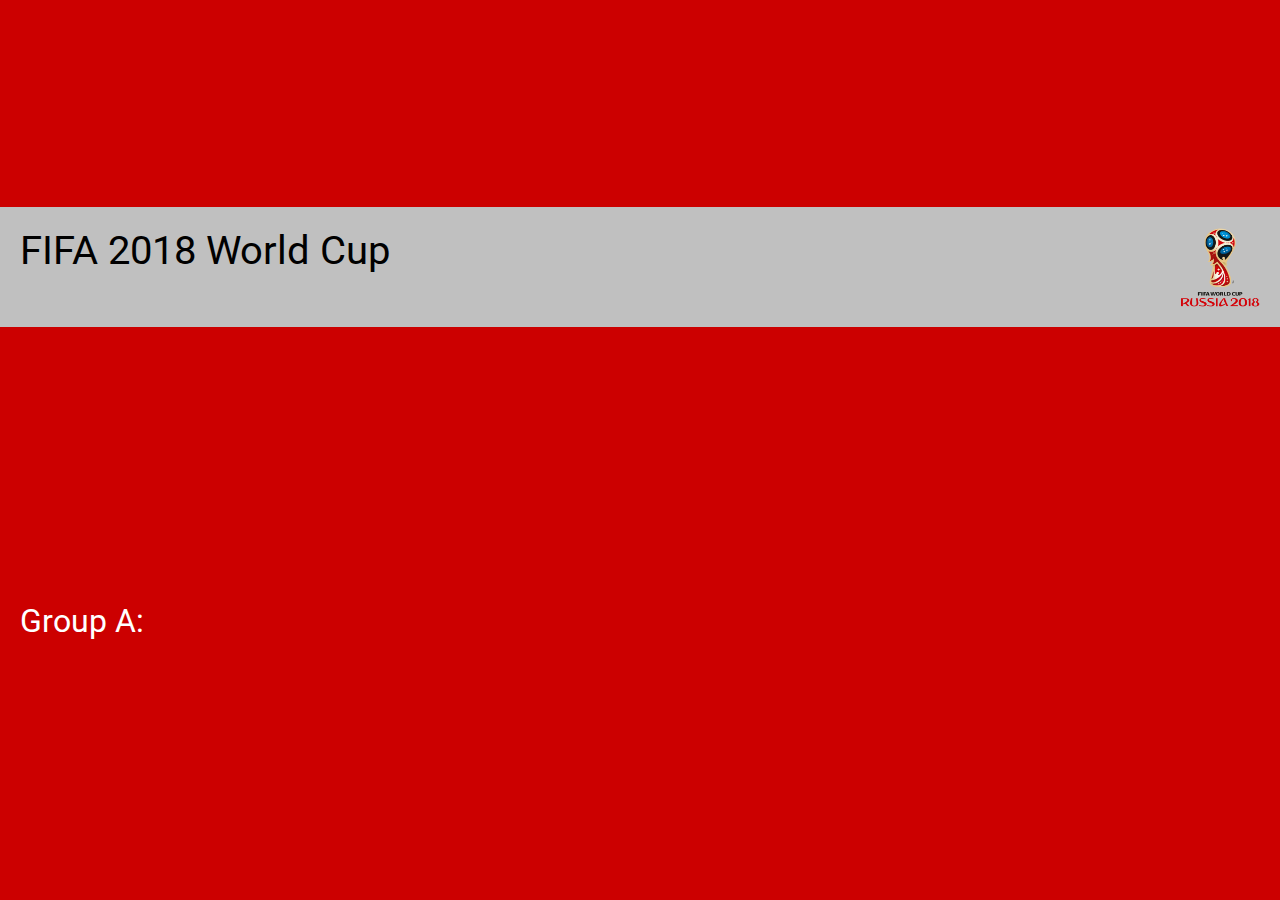
==== facts1.html @ 5e4cd025 "Add files via upload" ====
<html lang="en"><head><meta name="viewport" content="width=device-width, initial-scale=1.0">

	<link rel="stylesheet" href="style.css">
	<link href="https://fonts.googleapis.com/css?family=Roboto" rel="stylesheet">
	<script src="https://code.jquery.com/jquery-3.3.1.js" integrity="sha256-2Kok7MbOyxpgUVvAk/HJ2jigOSYS2auK4Pfzbm7uH60=" crossorigin="anonymous"></script>
	<script src="script.js"></script>
	<meta charset="UTF-8">
	<title>World Cup 2018</title>
</head>
<body>
<div class="header">
	<a>FIFA 2018 World Cup</a>
	<img src="worldCup.png">
</div>

<div class="container">
	<div id="GroupA">
		<br><br>
		<h2>Group A: </h2> <br><br>
		<div class="Team1"></div>
		<div class="stats">
		<div class ="scored"></div>
		<div class ="matches"></div>
		<div class ="played"></div>
	</div> <br><br>
		<div class="Team2"></div>
		<div class="stats">
		<div class ="scored1"></div>
		<div class ="matches1"></div>
		<div class ="played1"></div>
	</div> <br><br>
		<div class="Team3"></div>
	<div class="stats">
		<div class ="scored2"></div>
		<div class ="matches2"></div>
		<div class ="played2"></div>
	</div> <br><br>
		<div class="Team4"></div>

		<div class="stats">
		<div class ="scored3"></div>
		<div class ="matches3"></div>
		<div class ="played3"></div>
	</div>
		
	</div>

	<br>
	
	
	<br>
	

	

	
	
	
	
	
	
	
</div>

</body></html>
---- style.css ----
body{
	font-size:20px;
	display: grid;
    grid-template-rows: 1fr;
    align-items: center;
    background: #cc0000;
    color:#fff;
    margin:0;
    font-family: 'Roboto', sans-serif;
}

.header{
	width:100%;
	background:#C0C0C0 !important;
	overflow:hidden;
	color:black;
	padding:20px;
	font-size:40px;
	margin:0;
}


h1,h2,h3,h4,h5,h6,.h7,.h8{
	font-size:32px;
	font-weight:normal;
	margin:0;
}

.container{
	padding-top:30px;
	padding:20px;
}

.Team1,.Team5,.Team9,.Team13,.Team17,.Team21,.Team25{
	color:#A9A9A9 !important;
	font-weight:1000;
}

.header img{
height:80px;
width:80px;
position:relative;
float:right;
padding-right:40px;
}

.popup{
	float:right;
	display:inline-block;
}

.facts{
	text-decoration: none;
	background:#C0C0C0;
	color:white;
	border-radius:10px;
	padding:10px;
	text-align:center;
	position:relative;
	left:200px;
	bottom:80px;
}

.facts:hover{
	background:black;
}


.stats{
position:relative;
left:30px;
}
@media only screen 
and (min-device-width : 375px) 
and (max-device-width : 812px) {

.header a{
	font-size:35px;
}

.header img{
float: none;
margin: auto;
display: block;
margin-left: auto;
margin-right: auto;
}

}
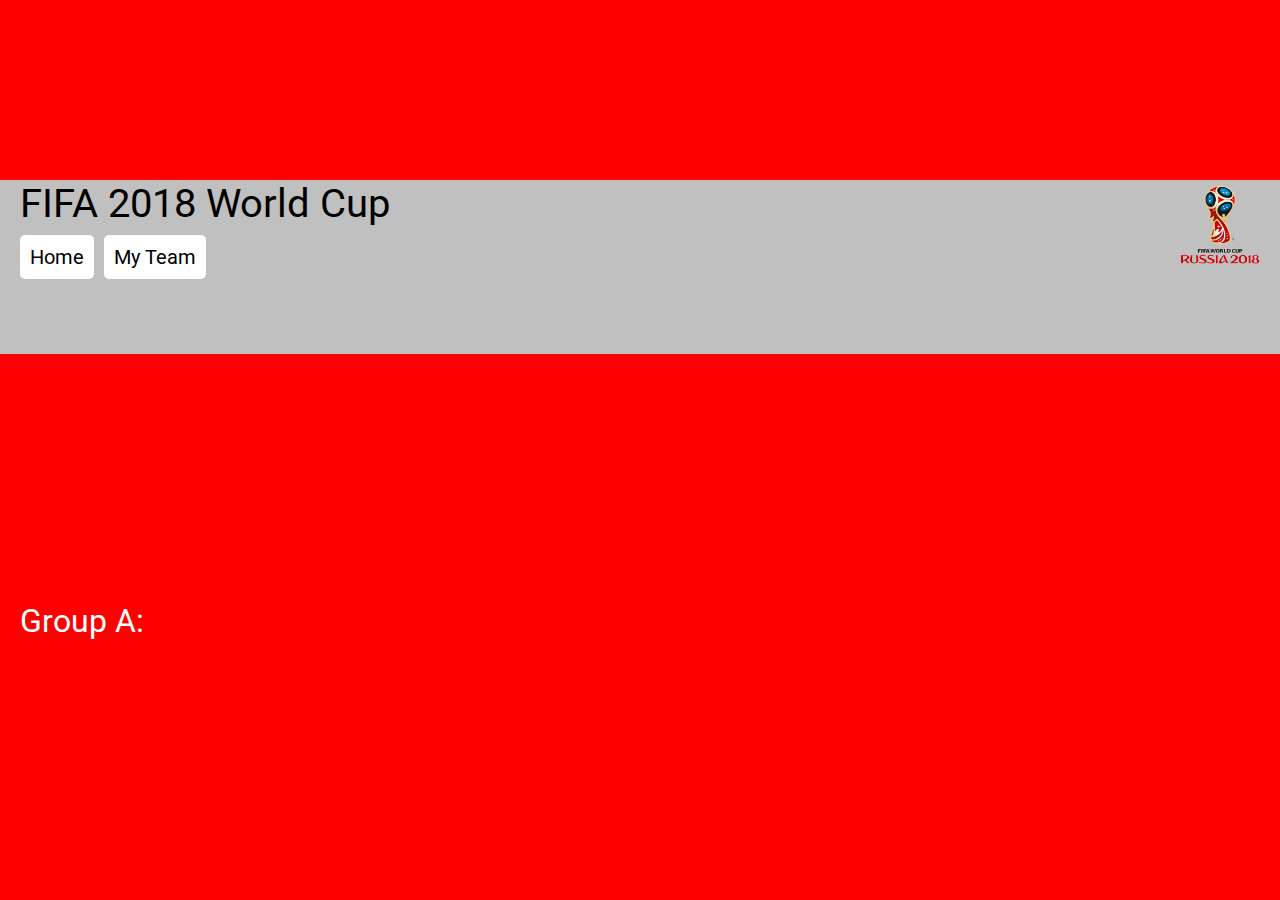
==== commit 39449ab0: "Add files via upload" ====
--- a/facts1.html
+++ b/facts1.html
@@ -10,6 +10,11 @@
 <body>
 <div class="header">
 	<a>FIFA 2018 World Cup</a>
+		<div class="navbar">
+		<a href="index.html">Home</a>
+	<a href="popup.html">My Team</a>
+
+</div>
 	<img src="worldCup.png">
 </div>
 
--- a/style.css
+++ b/style.css
@@ -3,20 +3,150 @@
 	display: grid;
     grid-template-rows: 1fr;
     align-items: center;
-    background: #cc0000;
+    background: red;
     color:#fff;
     margin:0;
     font-family: 'Roboto', sans-serif;
 }
 
+.hide{
+	display:none;
+}
+
+#myModal{
+	width:100%;
+	height:100%;
+	z-index:1;
+    background-color: red;
+    color:black;
+    padding-right:32px;
+    overflow:hidden;
+    bottom:0px;
+    font-size:20px;
+    text-align:center;
+}
+
+.navbar a{
+	font-size:20px;
+	background:#fff;
+	padding:10px;
+	border-radius:5px;
+	text-decoration:none;
+	color:inherit;
+}
+
+.navbar a:hover{
+		background:#0080FF;
+		cursor:pointer;
+}
+
+.writing{
+padding:10px;
+font-size:40px;
+color:black;
+background:#fff;
+width:50%;
+min-height:250px;
+    display:inline-flex;
+     box-shadow: 0px 16px 30px 0px rgba(0,0,0,0.2);
+         top: 100px;
+    position: relative;
+
+
+}
+
+.hideModal{
+	width:0%;
+	height:0%;
+	z-index:none;
+    background-color: red;
+    display:none;
+   
+}
+
+.modal-content {
+    background-color: #fefefe;
+    margin: 15% auto; /* 15% from the top and centered */
+    padding: 20px;
+    border: 1px solid #888;
+    width: 80%; /* Could be more or less, depending on screen size */
+    border-radius:20px;
+    text-align:center;
+    cursor:pointer;
+}
+
+.dropbtn{
+	background:#C0C0C0;
+	color:black;
+	font-size:20px;
+	padding:10px;
+	padding-right:10px;
+	padding-left:10px;
+	border-radius:15px;
+	border-color: #333333;
+}
+
+.dropbtn:hover{
+	background:#0080FF;
+	cursor:pointer;
+}
+.dropbtn:focus{
+	outline:0;
+}
+.dropdown{
+	position:relative;
+	display:inline-block;
+}
+
+.dropdown-content{
+	display:none;
+	background-color: #fefefe;
+    min-width: 250px;
+    box-shadow: 0px 8px 16px 0px rgba(0,0,0,0.2);
+    z-index: 1;
+}
+
+.dropdown-content a {
+    color: black;
+    padding: 12px 16px;
+    text-decoration: none;
+    display: block;
+}
+.dropdown-content a:hover {
+background:#0080FF;
+}
+.show{
+	display:block;
+}
+.hide{
+	display:none;
+}
+
+
+.close{
+	float:right;
+	background:#C0C0C0;
+	padding-left:10px;
+	padding-right:10px;
+	padding-top:2px;
+	padding-bottom:2px;
+	border-radius:5px;
+	font-size: 28px;
+    font-weight: bold;
+    display:none;
+}
+
+.close:hover{
+	background:#0080FF;
+	cursor:pointer;
+}
 .header{
-	width:100%;
-	background:#C0C0C0 !important;
-	overflow:hidden;
-	color:black;
-	padding:20px;
-	font-size:40px;
-	margin:0;
+	width: 100%;
+    background: #C0C0C0 !important;
+    overflow: hidden;
+    color: black;
+    padding-left: 20px;
+    font-size: 40px;
 }
 
 
@@ -29,6 +159,11 @@
 .container{
 	padding-top:30px;
 	padding:20px;
+
+}
+
+.containerDisplay{
+	display:none;
 }
 
 .Team1,.Team5,.Team9,.Team13,.Team17,.Team21,.Team25{
@@ -42,6 +177,7 @@
 position:relative;
 float:right;
 padding-right:40px;
+top:-90px;
 }
 
 .popup{
@@ -59,6 +195,7 @@
 	position:relative;
 	left:200px;
 	bottom:80px;
+	transition: height 0.66s ease-out;
 }
 
 .facts:hover{
@@ -84,6 +221,20 @@
 display: block;
 margin-left: auto;
 margin-right: auto;
+top:15px;
+}
+
+.navbar a{
+	font-size:25px;
+}
+
+.header {
+    height: 200px;
+    width: 105%;
+}
+
+.writing{
+	font-size:26px;
 }
 
 }